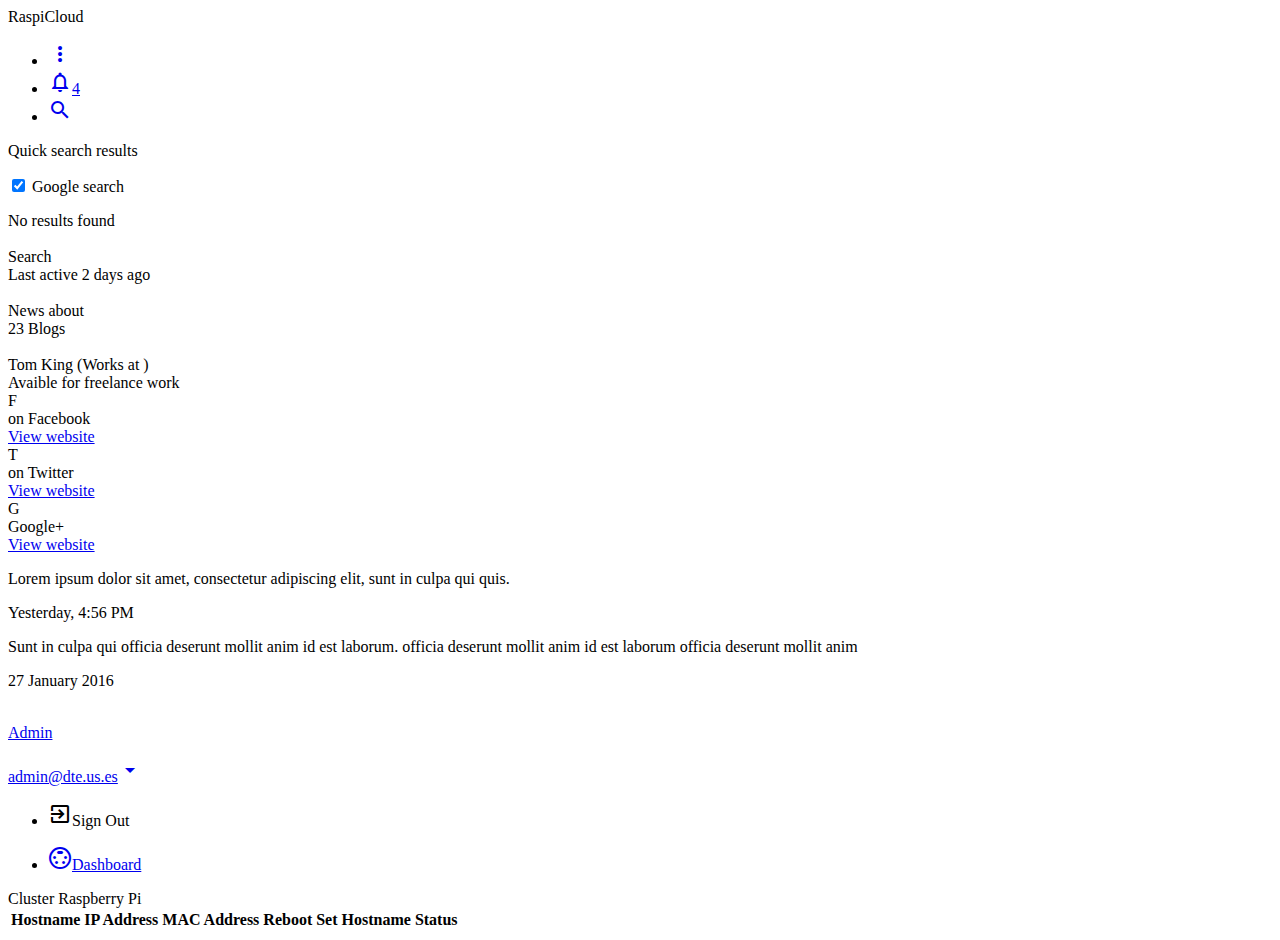
==== static/dashboard.html @ 9fc5225d "Front-end included" ====
<!DOCTYPE html>
<html lang="en">
    <head>
        
        <!-- Title -->
        <title>RaspiCloud | Responsive Admin Dashboard </title>
        
        <meta name="viewport" content="width=device-width, initial-scale=1.0, maximum-scale=1.0, user-scalable=no"/>
        <meta charset="UTF-8">
        <meta name="description" content="Responsive Admin Dashboard Template" />
        <meta name="keywords" content="admin,dashboard" />
        <meta name="author" content="Steelcoders" />
        
        <!-- Styles -->
        <link type="text/css" rel="stylesheet" href="static/assets/plugins/materialize/css/materialize.min.css"/>
        <link href="http://fonts.googleapis.com/icon?family=Material+Icons" rel="stylesheet">
        <link href="static/assets/plugins/material-preloader/css/materialPreloader.min.css" rel="stylesheet">
        <link href="static/assets/plugins/datatables/css/jquery.dataTables.min.css" rel="stylesheet">

        	
        <!-- Theme Styles -->
        <link href="static/assets/css/alpha.min.css" rel="stylesheet" type="text/css"/>
        <link href="static/assets/css/custom.css" rel="stylesheet" type="text/css"/>
        
        
        <!-- HTML5 shim and Respond.js for IE8 support of HTML5 elements and media queries -->
        <!-- WARNING: Respond.js doesn't work if you view the page via file:// -->
        <!--[if lt IE 9]>
        <script src="http://oss.maxcdn.com/html5shiv/3.7.2/html5shiv.min.js"></script>
        <script src="http://oss.maxcdn.com/respond/1.4.2/respond.min.js"></script>
        <![endif]-->

    </head>
    <body>
        <div class="mn-content fixed-sidebar">
            <header class="mn-header navbar-fixed">
                <nav class="cyan darken-1">
                    <div class="nav-wrapper row">
                        <div class="header-title col s3">
                            <span class="chapter-title">RaspiCloud</span>
                        </div>
                        <ul class="right col s9 m3 nav-right-menu">
                            <li><a href="javascript:void(0)" data-activates="chat-sidebar" class="chat-button show-on-large"><i class="material-icons">more_vert</i></a></li>
                            <li class="hide-on-small-and-down"><a href="javascript:void(0)" data-activates="dropdown1" class="dropdown-button dropdown-right show-on-large"><i class="material-icons">notifications_none</i><span class="badge">4</span></a></li>
                            <li class="hide-on-med-and-up"><a href="javascript:void(0)" class="search-toggle"><i class="material-icons">search</i></a></li>
                        </ul>

                    </div>
                </nav>
            </header>
            <div class="search-results">
                <div class="container search-container">
                    <div class="row">
                        <div class="col s12 search-head">
                            <div class="row">
                                <div class="col s12">
                                    <div class="left">
                                        <p class="search-results-title">Quick search results</p>
                                        <p class="search-filter left">
                                            <input type="checkbox" class="filled-in" id="filled-in-box" checked/>
                                            <label for="filled-in-box">Google search</label>
                                        </p>
                                    </div>
                                </div>
                            </div>
                            <div class="res-not-found">No results found</div>
                        </div>
                        <div class="col s12 m4 search-result-container">
                            <div class="card card-transparent">
                                <div class="row valign-wrapper">
                                    <div class="col s3">
                                        <img src="static/assets/images/profile-image-1.png" alt="" class="circle responsive-img z-depth-1">
                                    </div>
                                    <div class="col s9">
                                        <span class="search-result-text">
                                            Search <span class="search-text search-result-highlight"></span><br><span class="secondary-search-text">Last active 2 days ago</span>
                                        </span>
                                    </div>
                                </div>
                            </div>
                            <div class="card card-transparent">
                                <div class="row valign-wrapper">
                                    <div class="col s3">
                                        <img src="static/assets/images/profile-image-3.jpg" alt="" class="circle responsive-img z-depth-1">
                                    </div>
                                    <div class="col s9">
                                        <span class="search-result-text">
                                            News about <span class="search-text search-result-highlight"></span><br><span class="secondary-search-text">23 Blogs</span>
                                        </span>
                                    </div>
                                </div>
                            </div>
                            <div class="card card-transparent">
                                <div class="row valign-wrapper">
                                    <div class="col s3">
                                        <img src="static/assets/images/profile-image.png" alt="" class="circle responsive-img z-depth-1">
                                    </div>
                                    <div class="col s9">
                                        <span class="search-result-text">
                                            Tom King (Works at <span class="search-text search-result-highlight"></span>)<br><span class="secondary-search-text">Avaible for freelance work</span>
                                        </span>
                                    </div>
                                </div>
                            </div>
                        </div>
                        <div class="col s12 m4 search-result-container">
                            <div class="card card-transparent ">
                                <div class="row valign-wrapper">
                                    <div class="col s3">
                                        <span class="z-depth-1 circle search-circle indigo lighten-1">F</span>
                                    </div>
                                    <div class="col s9">
                                        <span class="search-result-text">
                                            <span class="search-text search-result-highlight"></span> on Facebook<br><span class="secondary-search-text"><a href="#">View website</a></span>
                                        </span>
                                    </div>
                                </div>
                            </div>
                            <div class="card card-transparent">
                                <div class="row valign-wrapper">
                                    <div class="col s3">
                                        <span class="z-depth-1 circle search-circle light-blue lighten-1">T</span>
                                    </div>
                                    <div class="col s9">
                                        <span class="search-result-text">
                                            <span class="search-text search-result-highlight"></span> on Twitter<br><span class="secondary-search-text"><a href="#">View website</a></span>
                                        </span>
                                    </div>
                                </div>
                            </div>
                            <div class="card card-transparent">
                                <div class="row valign-wrapper">
                                    <div class="col s3">
                                        <span class="z-depth-1 circle search-circle red darken-1">G</span>
                                    </div>
                                    <div class="col s9">
                                        <span class="search-result-text">
                                            Google+ <span class="search-text search-result-highlight"></span><br><span class="secondary-search-text"><a href="#">View website</a></span>
                                        </span>
                                    </div>
                                </div>
                            </div>
                        </div>
                        <div class="col s12 m4 search-result-container">
                            <div class="card card-transparent">
                                <div class="card-content first">
                                    <p>Lorem ipsum dolor sit amet, consectetur adipiscing elit, sunt in culpa qui<span class="search-text search-result-highlight"></span> quis.</p>
                                </div>
                                <div class="card-action">
                                    <span class="grey-text">Yesterday, 4:56 PM</span>
                                </div>
                            </div>
                            <div class="card card-transparent">
                                <div class="card-content">
                                    <p>Sunt in culpa qui <span class="search-text search-result-highlight"></span> officia deserunt mollit anim id est laborum. officia deserunt mollit anim id est laborum officia deserunt mollit anim</p>
                                </div>
                                <div class="card-action">
                                    <span class="grey-text">27 January 2016</span>
                                </div>
                            </div>
                        </div>
                    </div>
                </div>
            </div>
            <aside id="slide-out" class="side-nav white fixed">
                <div class="side-nav-wrapper">
                    <div class="sidebar-profile">
                        <div class="sidebar-profile-image">
                            <img src="static/assets/images/profile-image.png" class="circle" alt="">
                        </div>
                        <div class="sidebar-profile-info">
                            <a href="javascript:void(0);" class="account-settings-link">
                                <p>Admin</p>
                                <span>admin@dte.us.es<i class="material-icons right">arrow_drop_down</i></span>
                            </a>
                        </div>
                    </div>
                    <div class="sidebar-account-settings">
                        <ul>
                            <li class="no-padding">
                                <a class="waves-effect waves-grey"><i class="material-icons">exit_to_app</i>Sign Out</a>
                            </li>
                        </ul>
                    </div>
                <ul class="sidebar-menu collapsible collapsible-accordion" data-collapsible="accordion">
                    <li class="no-padding active"><a class="waves-effect waves-grey" href="index.html"><i class="material-icons">settings_input_svideo</i>Dashboard</a></li>

                </ul>
                </div>
            </aside>
            <main class="mn-inner">
                <div class="row">
                    <div class="col s12 m12 l12">
                        <div class="card">
                            <div class="card-content">
                                <span class="card-title">Cluster Raspberry Pi</span>
                                <table id="example" class="display responsive-table datatable-example">
                                    <thead>
                                        <tr>
                                            <th>Hostname</th>
                                            <th>IP Address</th>
                                            <th>MAC Address</th>
                                            <th>Reboot</th>
                                            <th>Set Hostname</th>
                                            <th>Status</th>
                                        </tr>
                                    </thead>
                                    <tbody id="tableBody">
                                    </tbody>
                                </table>
                            </div>
                        </div>
                    </div>
                </div>
            </main>
        </div>
        <div class="left-sidebar-hover"></div>
        
        <!-- Javascripts -->
        <script src="static/assets/plugins/jquery/jquery-2.2.0.min.js"></script>
        <script src="static/assets/plugins/materialize/js/materialize.min.js"></script>
        <script src="static/assets/plugins/material-preloader/js/materialPreloader.min.js"></script>
        <script src="static/assets/plugins/datatables/js/jquery.dataTables.min.js"></script>
        <script src="static/assets/js/alpha.min.js"></script>
        <script src="static/assets/js/pages/table-data.js"></script>
        <script type="text/javascript" src="static/assets/js/raspiCloud.js"></script>

        
    </body>
</html>
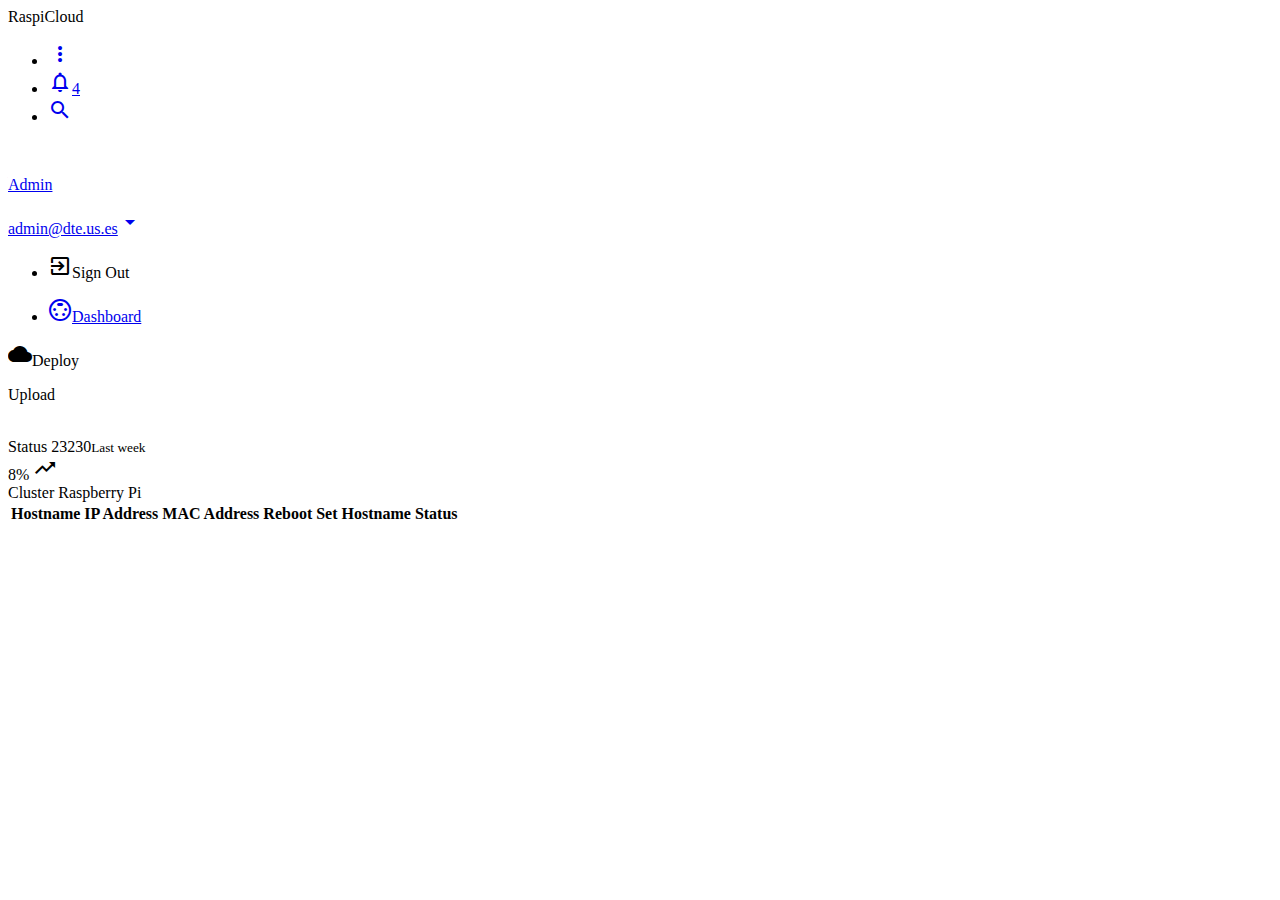
==== commit 24b99f6f: "rescute mode implemented and changes in front-end" ====
--- a/static/dashboard.html
+++ b/static/dashboard.html
@@ -16,8 +16,9 @@
         <link href="http://fonts.googleapis.com/icon?family=Material+Icons" rel="stylesheet">
         <link href="static/assets/plugins/material-preloader/css/materialPreloader.min.css" rel="stylesheet">
         <link href="static/assets/plugins/datatables/css/jquery.dataTables.min.css" rel="stylesheet">
+        <link href="static/assets/plugins/dropzone/dropzone.min.css" rel="stylesheet">
+        <link href="static/assets/plugins/dropzone/basic.min.css" rel="stylesheet">
 
-        	
         <!-- Theme Styles -->
         <link href="static/assets/css/alpha.min.css" rel="stylesheet" type="text/css"/>
         <link href="static/assets/css/custom.css" rel="stylesheet" type="text/css"/>
@@ -48,125 +49,11 @@
                     </div>
                 </nav>
             </header>
-            <div class="search-results">
-                <div class="container search-container">
-                    <div class="row">
-                        <div class="col s12 search-head">
-                            <div class="row">
-                                <div class="col s12">
-                                    <div class="left">
-                                        <p class="search-results-title">Quick search results</p>
-                                        <p class="search-filter left">
-                                            <input type="checkbox" class="filled-in" id="filled-in-box" checked/>
-                                            <label for="filled-in-box">Google search</label>
-                                        </p>
-                                    </div>
-                                </div>
-                            </div>
-                            <div class="res-not-found">No results found</div>
-                        </div>
-                        <div class="col s12 m4 search-result-container">
-                            <div class="card card-transparent">
-                                <div class="row valign-wrapper">
-                                    <div class="col s3">
-                                        <img src="static/assets/images/profile-image-1.png" alt="" class="circle responsive-img z-depth-1">
-                                    </div>
-                                    <div class="col s9">
-                                        <span class="search-result-text">
-                                            Search <span class="search-text search-result-highlight"></span><br><span class="secondary-search-text">Last active 2 days ago</span>
-                                        </span>
-                                    </div>
-                                </div>
-                            </div>
-                            <div class="card card-transparent">
-                                <div class="row valign-wrapper">
-                                    <div class="col s3">
-                                        <img src="static/assets/images/profile-image-3.jpg" alt="" class="circle responsive-img z-depth-1">
-                                    </div>
-                                    <div class="col s9">
-                                        <span class="search-result-text">
-                                            News about <span class="search-text search-result-highlight"></span><br><span class="secondary-search-text">23 Blogs</span>
-                                        </span>
-                                    </div>
-                                </div>
-                            </div>
-                            <div class="card card-transparent">
-                                <div class="row valign-wrapper">
-                                    <div class="col s3">
-                                        <img src="static/assets/images/profile-image.png" alt="" class="circle responsive-img z-depth-1">
-                                    </div>
-                                    <div class="col s9">
-                                        <span class="search-result-text">
-                                            Tom King (Works at <span class="search-text search-result-highlight"></span>)<br><span class="secondary-search-text">Avaible for freelance work</span>
-                                        </span>
-                                    </div>
-                                </div>
-                            </div>
-                        </div>
-                        <div class="col s12 m4 search-result-container">
-                            <div class="card card-transparent ">
-                                <div class="row valign-wrapper">
-                                    <div class="col s3">
-                                        <span class="z-depth-1 circle search-circle indigo lighten-1">F</span>
-                                    </div>
-                                    <div class="col s9">
-                                        <span class="search-result-text">
-                                            <span class="search-text search-result-highlight"></span> on Facebook<br><span class="secondary-search-text"><a href="#">View website</a></span>
-                                        </span>
-                                    </div>
-                                </div>
-                            </div>
-                            <div class="card card-transparent">
-                                <div class="row valign-wrapper">
-                                    <div class="col s3">
-                                        <span class="z-depth-1 circle search-circle light-blue lighten-1">T</span>
-                                    </div>
-                                    <div class="col s9">
-                                        <span class="search-result-text">
-                                            <span class="search-text search-result-highlight"></span> on Twitter<br><span class="secondary-search-text"><a href="#">View website</a></span>
-                                        </span>
-                                    </div>
-                                </div>
-                            </div>
-                            <div class="card card-transparent">
-                                <div class="row valign-wrapper">
-                                    <div class="col s3">
-                                        <span class="z-depth-1 circle search-circle red darken-1">G</span>
-                                    </div>
-                                    <div class="col s9">
-                                        <span class="search-result-text">
-                                            Google+ <span class="search-text search-result-highlight"></span><br><span class="secondary-search-text"><a href="#">View website</a></span>
-                                        </span>
-                                    </div>
-                                </div>
-                            </div>
-                        </div>
-                        <div class="col s12 m4 search-result-container">
-                            <div class="card card-transparent">
-                                <div class="card-content first">
-                                    <p>Lorem ipsum dolor sit amet, consectetur adipiscing elit, sunt in culpa qui<span class="search-text search-result-highlight"></span> quis.</p>
-                                </div>
-                                <div class="card-action">
-                                    <span class="grey-text">Yesterday, 4:56 PM</span>
-                                </div>
-                            </div>
-                            <div class="card card-transparent">
-                                <div class="card-content">
-                                    <p>Sunt in culpa qui <span class="search-text search-result-highlight"></span> officia deserunt mollit anim id est laborum. officia deserunt mollit anim id est laborum officia deserunt mollit anim</p>
-                                </div>
-                                <div class="card-action">
-                                    <span class="grey-text">27 January 2016</span>
-                                </div>
-                            </div>
-                        </div>
-                    </div>
-                </div>
-            </div>
             <aside id="slide-out" class="side-nav white fixed">
                 <div class="side-nav-wrapper">
                     <div class="sidebar-profile">
                         <div class="sidebar-profile-image">
-                            <img src="static/assets/images/profile-image.png" class="circle" alt="">
+                            <img src="static/assets/images/rpi-logo.png" class="circle" alt="">
                         </div>
                         <div class="sidebar-profile-info">
                             <a href="javascript:void(0);" class="account-settings-link">
@@ -189,6 +76,50 @@
                 </div>
             </aside>
             <main class="mn-inner">
+
+                <div class="row no-m-t no-m-b">
+                    <div class="col s12 m12 l4">
+                        <div class="card stats-card">
+                            <div class="card-content">
+                                <a id="deploy" class="waves-effect waves-light btn"><i class="material-icons left">cloud</i>Deploy</a>
+                            </div>
+                        </div>
+                    </div>
+                        <div class="col s12 m12 l4">
+                        <div class="card stats-card">
+                            <div class="card-content">
+                                <div class="card-options">
+                                    <form method="post" action="/api/v1/upload" class="dropzone dz-clickable">
+                                        <div class="dz-default dz-message">
+                                            <span>
+                                                <p>Upload</p>
+                                            </span>
+                                            <span>
+                                                <img src="static/assets/images/upload.png" alt="">
+                                            </span>
+                                        </div>
+                                    </form>
+                                </div>
+                            </div>
+                            <div class="progress stats-card-progress">
+                                <div class="determinate" style="width: 70%"></div>
+                            </div>
+                        </div>
+                    </div>
+                    <div class="col s12 m12 l4">
+                        <div class="card stats-card">
+                            <div class="card-content">
+                                <span class="card-title">Status</span>
+                                <span class="stats-counter"><span class="counter">23230</span><small>Last week</small></span>
+                                <div class="percent-info green-text">8% <i class="material-icons">trending_up</i></div>
+                            </div>
+                            <div class="progress stats-card-progress">
+                                <div class="determinate" style="width: 70%"></div>
+                            </div>
+                        </div>
+                    </div>
+                </div>
+
                 <div class="row">
                     <div class="col s12 m12 l12">
                         <div class="card">
@@ -224,7 +155,8 @@
         <script src="static/assets/js/alpha.min.js"></script>
         <script src="static/assets/js/pages/table-data.js"></script>
         <script type="text/javascript" src="static/assets/js/raspiCloud.js"></script>
+        <script src="static/assets/plugins/dropzone/dropzone.min.js"></script>
+        <script src="static/assets/plugins/dropzone/dropzone-amd-module.min.js"></script>
 
-        
     </body>
 </html>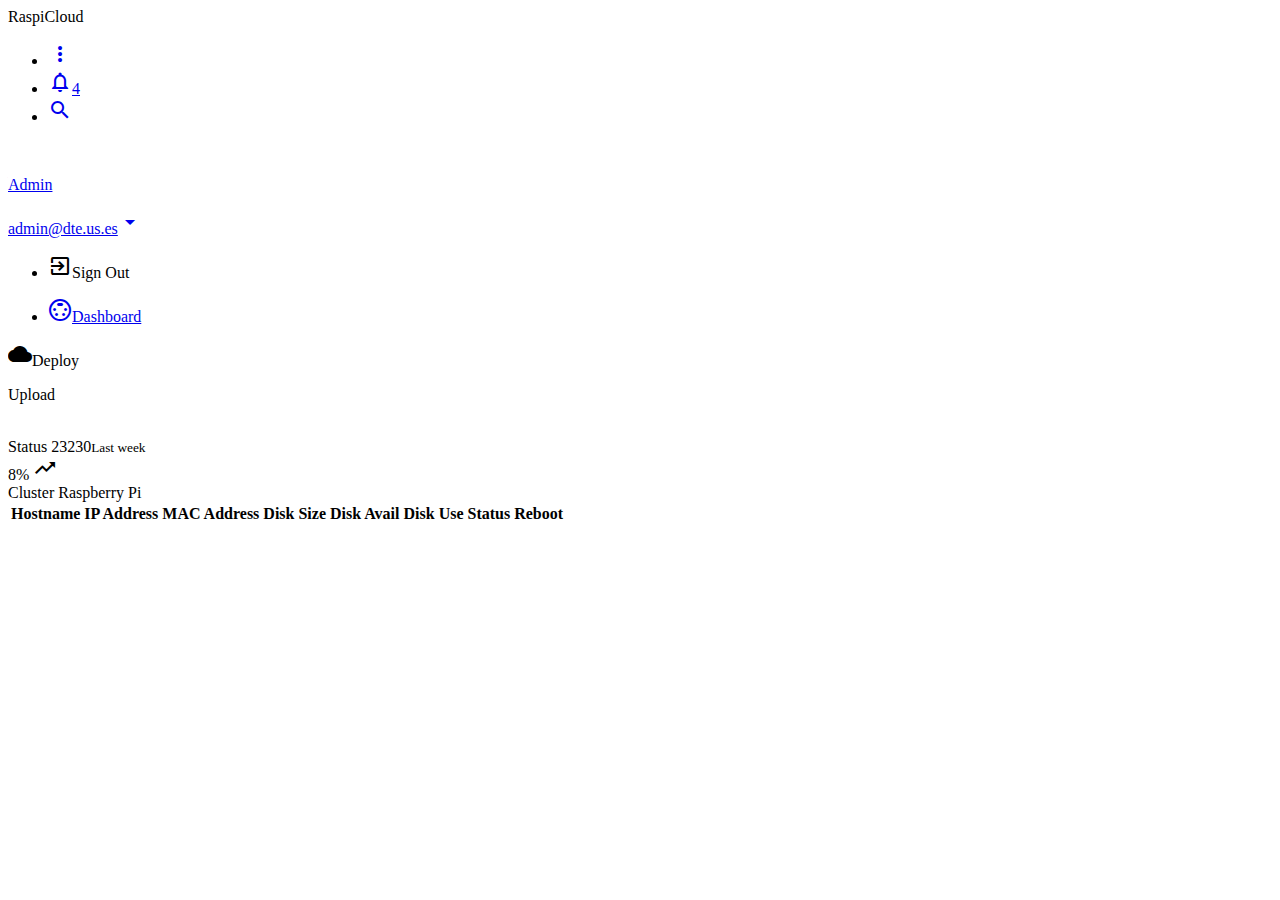
==== commit 5320a96e: "Status" ====
--- a/static/dashboard.html
+++ b/static/dashboard.html
@@ -131,9 +131,11 @@
                                             <th>Hostname</th>
                                             <th>IP Address</th>
                                             <th>MAC Address</th>
+                                            <th>Disk Size</th>
+                                            <th>Disk Avail</th>
+                                            <th>Disk Use</th>
+                                            <th>Status</th>
                                             <th>Reboot</th>
-                                            <th>Set Hostname</th>
-                                            <th>Status</th>
                                         </tr>
                                     </thead>
                                     <tbody id="tableBody">
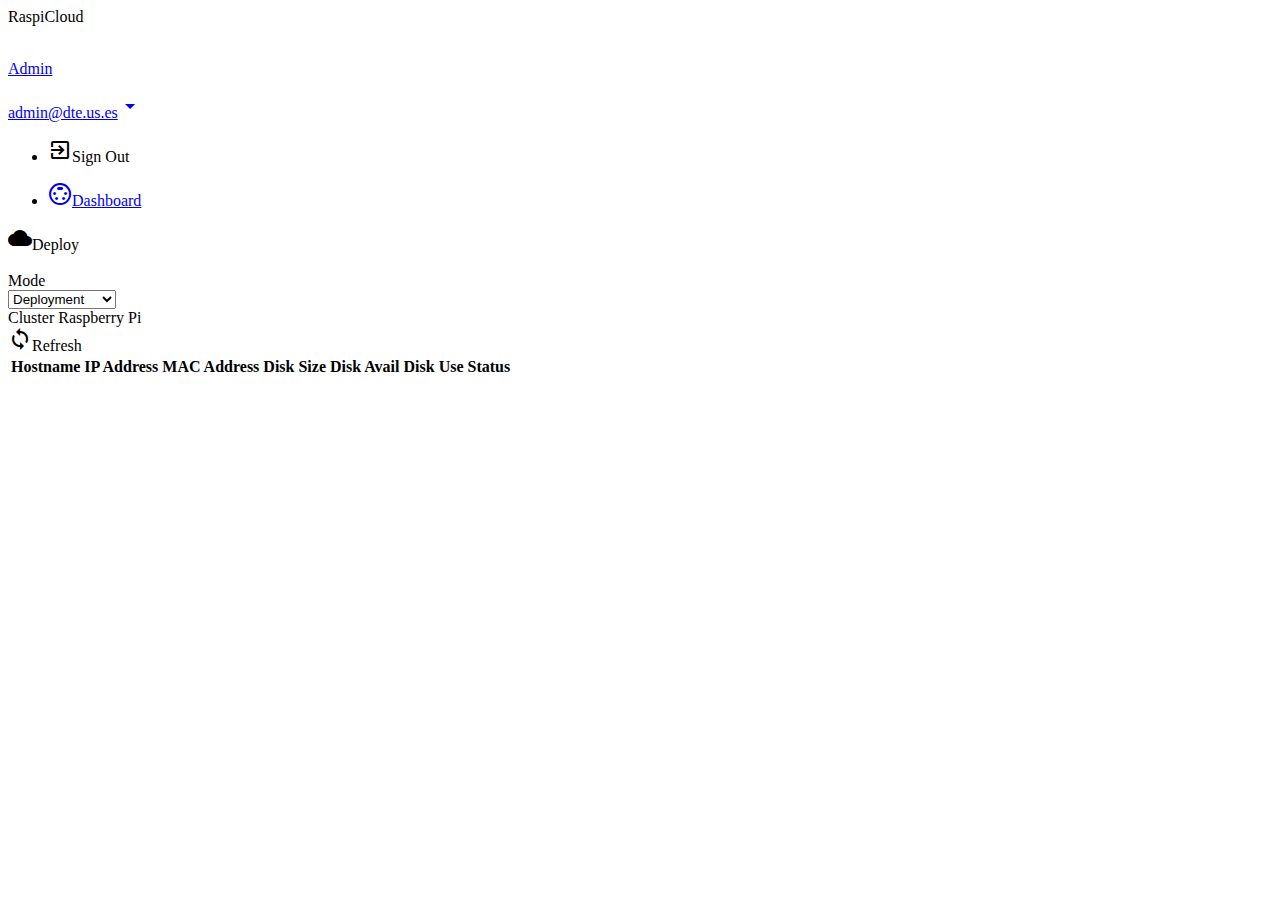
==== commit fd2778e8: "mongo status and changes front-end" ====
--- a/static/dashboard.html
+++ b/static/dashboard.html
@@ -40,11 +40,6 @@
                         <div class="header-title col s3">
                             <span class="chapter-title">RaspiCloud</span>
                         </div>
-                        <ul class="right col s9 m3 nav-right-menu">
-                            <li><a href="javascript:void(0)" data-activates="chat-sidebar" class="chat-button show-on-large"><i class="material-icons">more_vert</i></a></li>
-                            <li class="hide-on-small-and-down"><a href="javascript:void(0)" data-activates="dropdown1" class="dropdown-button dropdown-right show-on-large"><i class="material-icons">notifications_none</i><span class="badge">4</span></a></li>
-                            <li class="hide-on-med-and-up"><a href="javascript:void(0)" class="search-toggle"><i class="material-icons">search</i></a></li>
-                        </ul>
 
                     </div>
                 </nav>
@@ -65,7 +60,7 @@
                     <div class="sidebar-account-settings">
                         <ul>
                             <li class="no-padding">
-                                <a class="waves-effect waves-grey"><i class="material-icons">exit_to_app</i>Sign Out</a>
+                                <a id="signout" class="waves-effect waves-grey"><i class="material-icons">exit_to_app</i>Sign Out</a>
                             </li>
                         </ul>
                     </div>
@@ -78,10 +73,13 @@
             <main class="mn-inner">
 
                 <div class="row no-m-t no-m-b">
-                    <div class="col s12 m12 l4">
+                    <div id="button-deploy" class="col s12 m12 l4">
                         <div class="card stats-card">
-                            <div class="card-content">
+                            <div id="box-deploy" class="card-content">
                                 <a id="deploy" class="waves-effect waves-light btn"><i class="material-icons left">cloud</i>Deploy</a>
+                            </div>
+                            <div class="progress stats-card-progress">
+                                <div class="determinate" style="width: 70%"></div>
                             </div>
                         </div>
                     </div>
@@ -91,9 +89,6 @@
                                 <div class="card-options">
                                     <form method="post" action="/api/v1/upload" class="dropzone dz-clickable">
                                         <div class="dz-default dz-message">
-                                            <span>
-                                                <p>Upload</p>
-                                            </span>
                                             <span>
                                                 <img src="static/assets/images/upload.png" alt="">
                                             </span>
@@ -107,11 +102,15 @@
                         </div>
                     </div>
                     <div class="col s12 m12 l4">
-                        <div class="card stats-card">
-                            <div class="card-content">
-                                <span class="card-title">Status</span>
-                                <span class="stats-counter"><span class="counter">23230</span><small>Last week</small></span>
-                                <div class="percent-info green-text">8% <i class="material-icons">trending_up</i></div>
+                        <div id="mode" class="card stats-card">
+                            <div id="linea" class="card-content">
+                                <span class="card-title">Mode</span>
+                                  <div class="input-field col s12">
+                                    <select id="myselected">
+                                        <option value="false">Deployment</option>
+                                        <option value="true">Rescute Mode</option>
+                                    </select>
+                                  </div>
                             </div>
                             <div class="progress stats-card-progress">
                                 <div class="determinate" style="width: 70%"></div>
@@ -125,6 +124,9 @@
                         <div class="card">
                             <div class="card-content">
                                 <span class="card-title">Cluster Raspberry Pi</span>
+                                <div id="refresh" class="card-content">
+                                    <a class="waves-effect waves-light btn"><i class="material-icons left">loop</i>Refresh</a>
+                                </div>
                                 <table id="example" class="display responsive-table datatable-example">
                                     <thead>
                                         <tr>
@@ -135,7 +137,6 @@
                                             <th>Disk Avail</th>
                                             <th>Disk Use</th>
                                             <th>Status</th>
-                                            <th>Reboot</th>
                                         </tr>
                                     </thead>
                                     <tbody id="tableBody">
